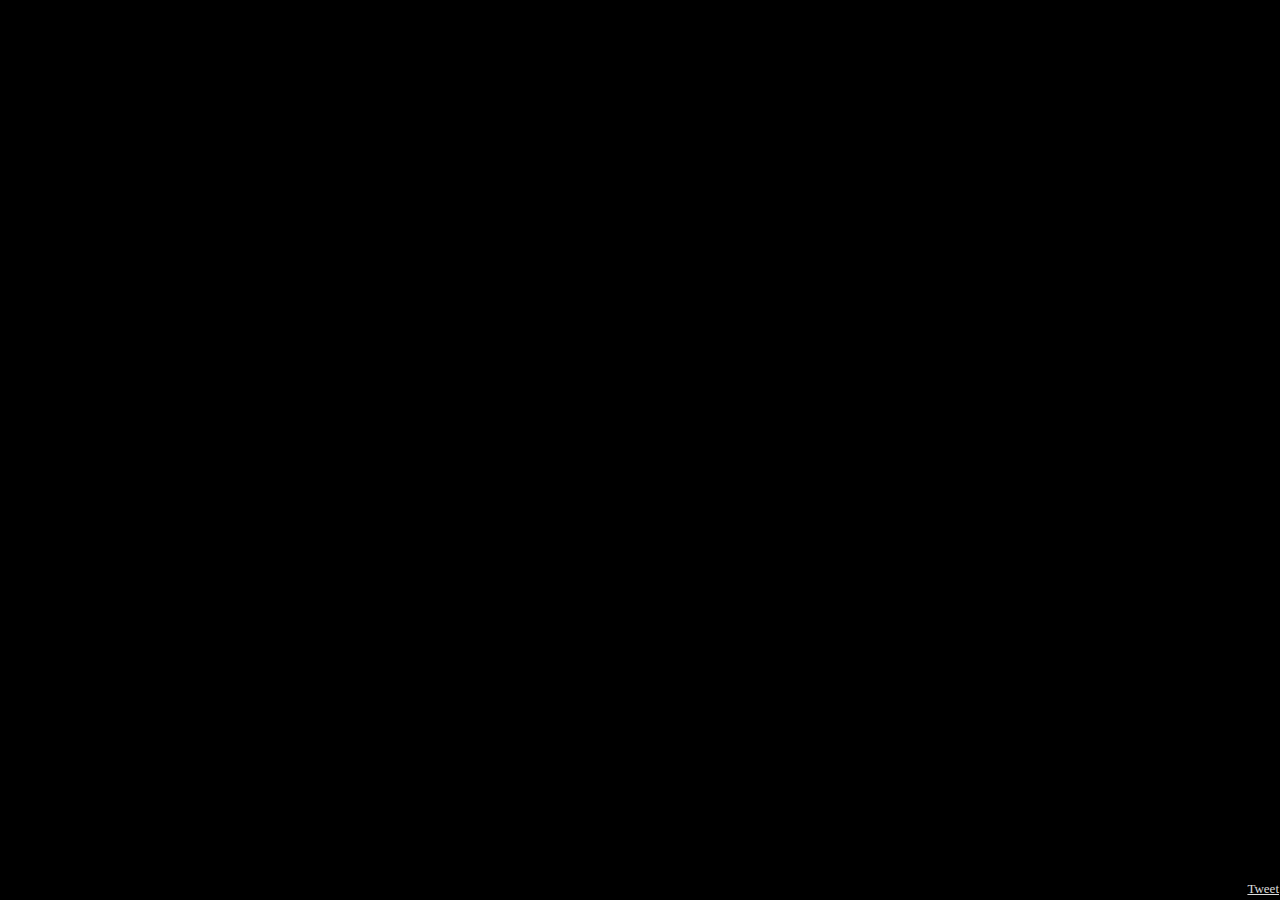
==== YUKI.N/index.html @ 2622ecee "YUKI.N" ====
﻿<!DOCTYPE html PUBLIC "-//W3C//DTD XHTML 1.0 Transitional//EN" "http://www.w3.org/TR/xhtml1/DTD/xhtml1-transitional.dtd">
<html xmlns="http://www.w3.org/1999/xhtml" onselectstart="return false" oncontextmenu="return false">
<head>
<meta name="generator" content="HARUHI HP EDITOR 0.2">
<meta http-equiv="Content-Type" content="text/html; charset=utf-8" />
<meta http-equiv="Content-Script-Type" content="text/javascript">
<meta http-equiv="Content-Style-Type" content="text/css">
<meta http-equiv="Pragma" content="no-cache">
<meta name="Author" content="Nagisa.">
<!--******************************
**          Copyright.          **
**  Suzumiya Haruhi no Yuuutsu  **
**  No.14 Episode VI            **
**  Yuuutsu Episode VII         **
**  YUKI.N(Yuki Nagato) Script  **
**  Coded by "Nagisa."          **
**                              **
**  No reproduction or          **
**   republication without      **
**        written permission.   **
********************************-->
<title>YUKI.N</title>
<link rel="stylesheet" type="text/css" href="YUKI.N.css">
<link rel="SHORTCUT ICON" href="../YUK_N.ico">
<script type="text/javascript" src="https://apis.google.com/js/plusone.js">
  {lang: 'ja'}
</script>
</head>
<body>

<noscript>
YUKI.N>また図書館に<br />
<br />
涼宮ハルヒの憂鬱<br />
第14話 「涼宮ハルヒの憂鬱Ⅵ」<br />
このページはJAVAScriptを使用しています<br />
</noscript>
<script src="YUKI.N_Script.js"></script>
<div style="position:absolute; bottom:1px; right:1px;width:100%;text-align:right;">
<a href="http://twitter.com/share" class="twitter-share-button" data-count="none" data-related="nagisato" data-lang="ja">Tweet</a><script type="text/javascript" src="http://platform.twitter.com/widgets.js"></script>
<g:plusone size="small" href="https://130cmwolf.github.io/YUKI.N/"></g:plusone>
</div>
</body>
</html>
---- YUKI.N/YUKI.N.css ----
﻿BODY,div {
	font-family: "ＭＳ ゴシック", "Osaka－等幅";
	font-size: 13px;
	background-color: #000000;
	color: #DDDDDD;
	line-height: 20px;
	cursor: default;
}
a{
	color: #DDDDDD;
	cursor: auto;
}
.wh{
	color: #000000;
}
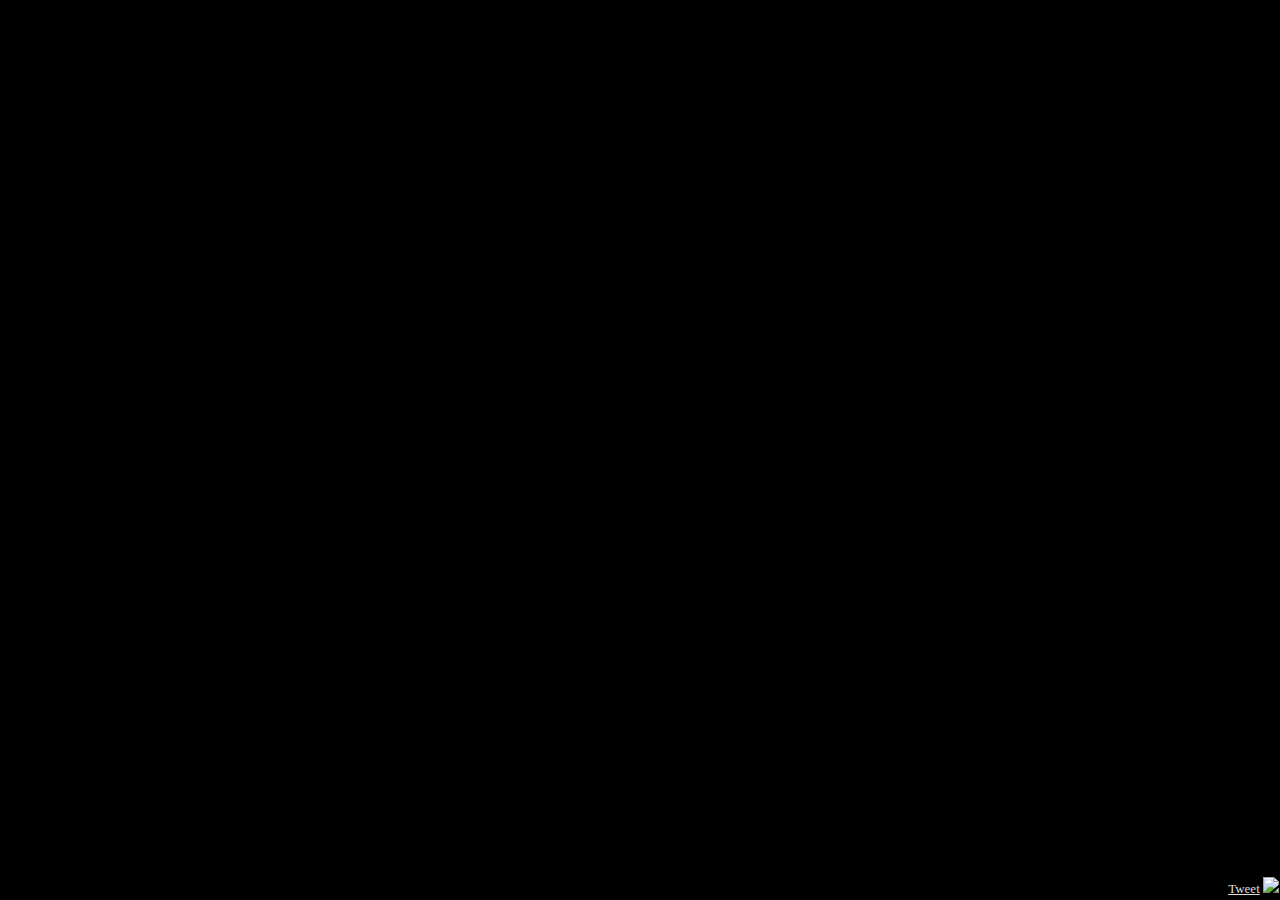
==== commit 7d914d3e: "Web拍手" ====
--- a/YUKI.N/index.html
+++ b/YUKI.N/index.html
@@ -37,8 +37,9 @@
 </noscript>
 <script src="YUKI.N_Script.js"></script>
 <div style="position:absolute; bottom:1px; right:1px;width:100%;text-align:right;">
-<a href="http://twitter.com/share" class="twitter-share-button" data-count="none" data-related="nagisato" data-lang="ja">Tweet</a><script type="text/javascript" src="http://platform.twitter.com/widgets.js"></script>
+<a href="https://twitter.com/share" class="twitter-share-button" data-via="nagisato">Tweet</a> <script>!function(d,s,id){var js,fjs=d.getElementsByTagName(s)[0],p=/^http:/.test(d.location)?'http':'https';if(!d.getElementById(id)){js=d.createElement(s);js.id=id;js.src=p+'://platform.twitter.com/widgets.js';fjs.parentNode.insertBefore(js,fjs);}}(document, 'script', 'twitter-wjs');</script>
 <g:plusone size="small" href="https://130cmwolf.github.io/YUKI.N/"></g:plusone>
+<a href="http://clap.webclap.com/clap.php?id=nagisato" target="_blank" onclick="window.open('http://clap.webclap.com/clap.php?id=nagisato','webclap','toolbar=no,location=no,directories=no,status=no,scrollbars=yes,resizable=yes');return false;"><img src="http://img.webclap.com/webclap/button/off.php?img=39" style="border:0px;" /></a>
 </div>
 </body>
 </html>
